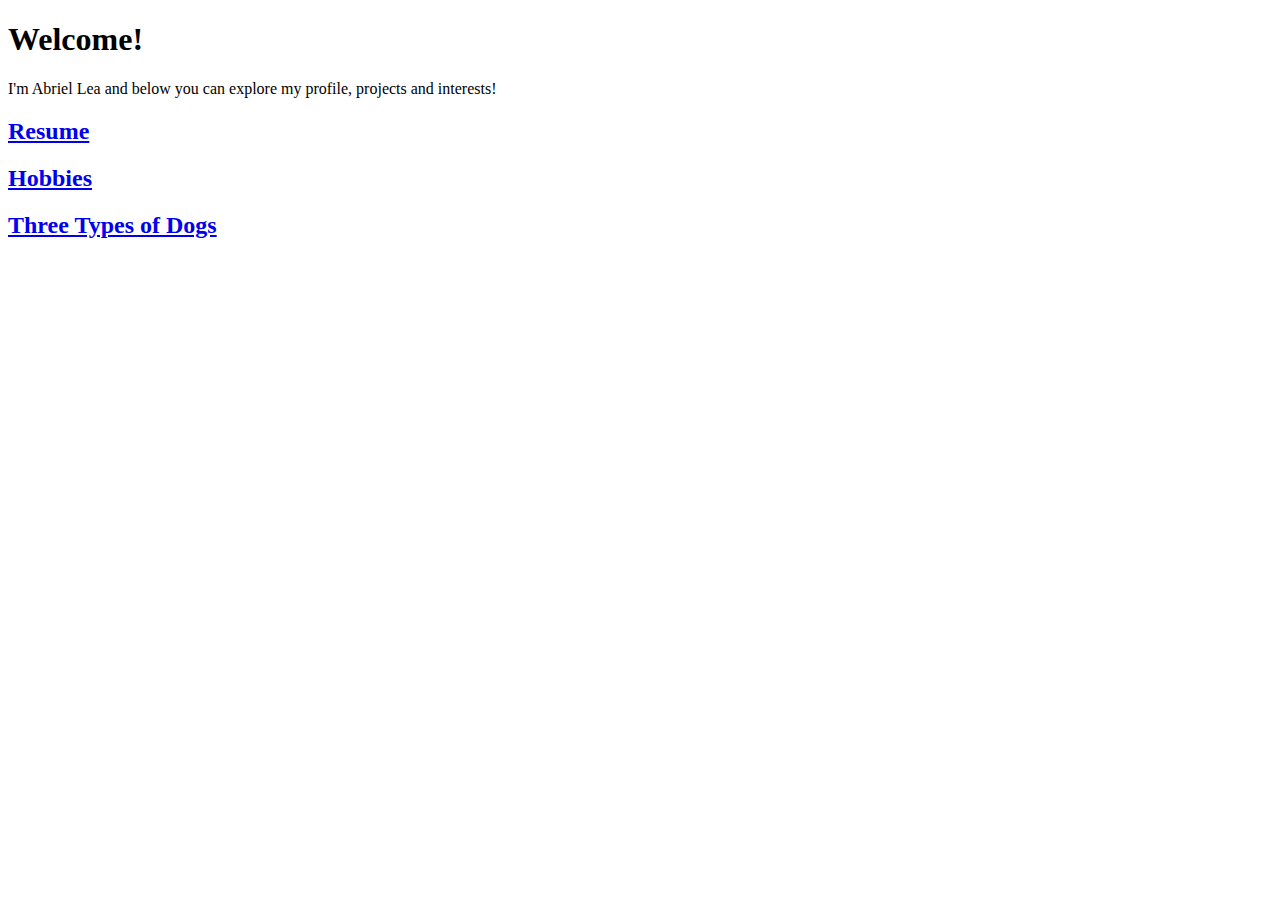
==== index.html @ a2692d7b "k" ====
<!DOCTYPE html>
<html lang="en">
<head>
<meta charset="UTF-8">
<meta name="viewport" content="width=device-width, initial-scale=1.0">
<title>Welcome</title>
<link rel="stylesheet" href="styles.css">
</head>
<body>
<div class="welcome">
  <h1>Welcome!</h1>
  <p>I'm Abriel Lea and below you can explore my profile, projects and interests!</p>
</div>

<html>
    <body>
    <h2> <a href = "resume.html"> Resume </a> </h2>
    </body>

</html>

<html>
    </body>
    <h2> <a href = "hobbies.html"> Hobbies </a> </h2>
    </body>
</html>

<html>
    </body>
    <h2> <a href = "tags.html"> Three Types of Dogs </a> </h2>
    </body>
</html>
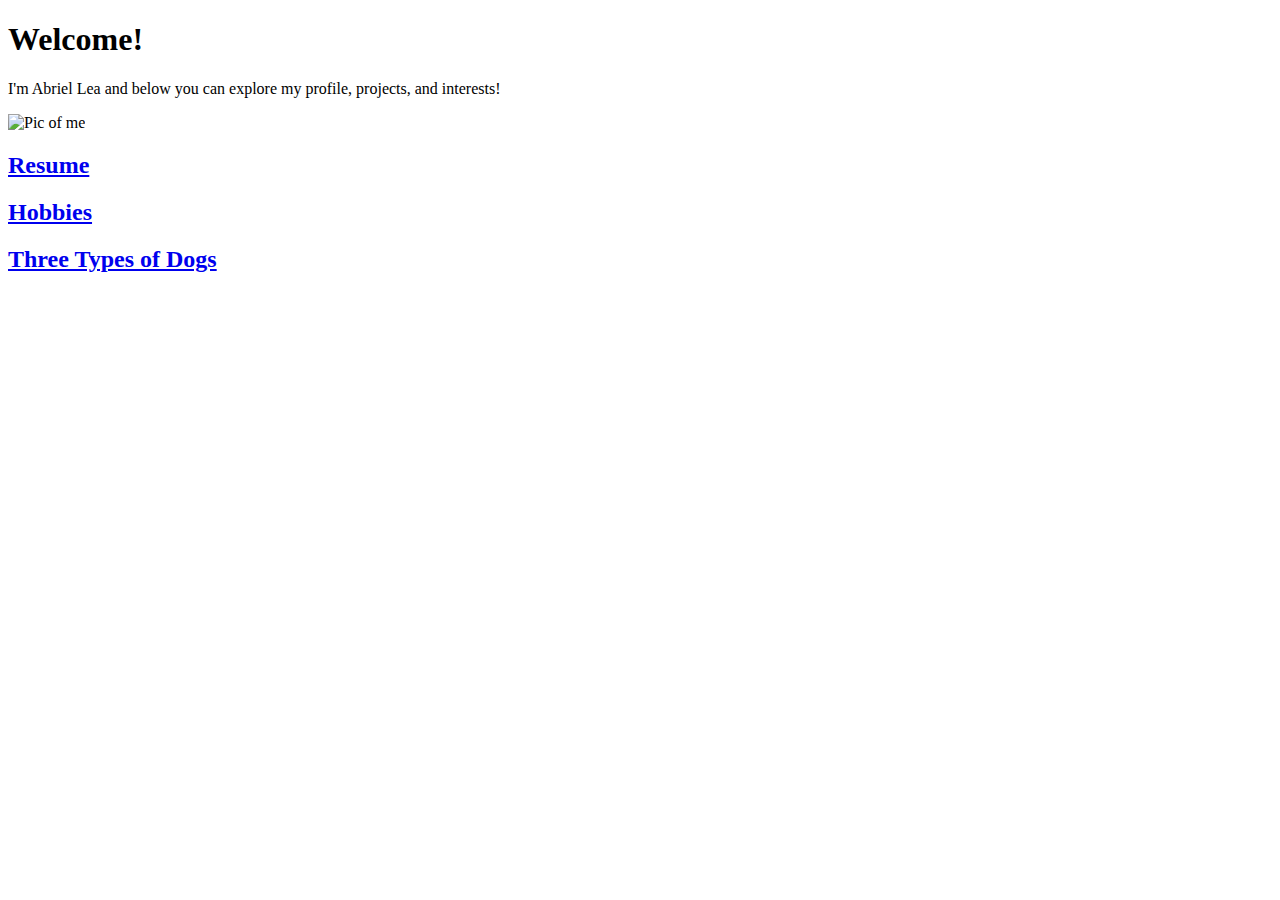
==== commit a38fac23: "we" ====
--- a/index.html
+++ b/index.html
@@ -1,32 +1,28 @@
 <!DOCTYPE html>
 <html lang="en">
 <head>
-<meta charset="UTF-8">
-<meta name="viewport" content="width=device-width, initial-scale=1.0">
-<title>Welcome</title>
-<link rel="stylesheet" href="styles.css">
+    <meta charset="UTF-8">
+    <meta name="viewport" content="width=device-width, initial-scale=1.0">
+    <title>Welcome</title>
+    <link rel="stylesheet" href="styles.css">
+    <style>
+        .profile-image {
+            float: right;
+            margin-left: 20px; 
+            width: 150px; 
+            height: auto; 
+        }
+    </style>
 </head>
 <body>
-<div class="welcome">
-  <h1>Welcome!</h1>
-  <p>I'm Abriel Lea and below you can explore my profile, projects and interests!</p>
-</div>
+    <div class="welcome">
+        <h1>Welcome!</h1>
+        <p>I'm Abriel Lea and below you can explore my profile, projects, and interests!</p>
+        <img src="dockpick.jpg" alt="Pic of me" class="Pic of me">
+    </div>
 
-<html>
-    <body>
-    <h2> <a href = "resume.html"> Resume </a> </h2>
-    </body>
-
+    <h2><a href="resume.html">Resume</a></h2>
+    <h2><a href="hobbies.html">Hobbies</a></h2>
+    <h2><a href="tags.html">Three Types of Dogs</a></h2>
+</body>
 </html>
-
-<html>
-    </body>
-    <h2> <a href = "hobbies.html"> Hobbies </a> </h2>
-    </body>
-</html>
-
-<html>
-    </body>
-    <h2> <a href = "tags.html"> Three Types of Dogs </a> </h2>
-    </body>
-</html>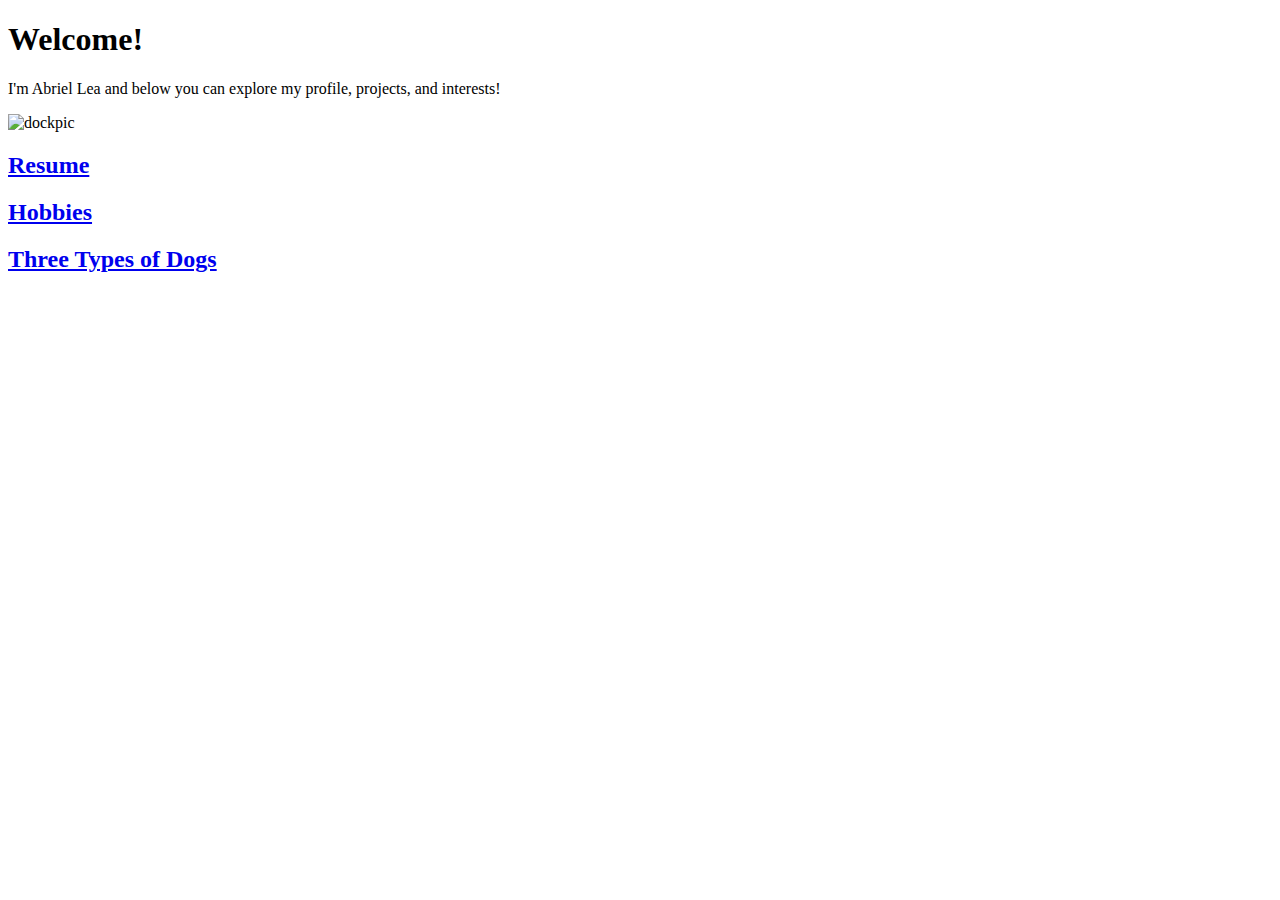
==== commit 508f70cc: "vv" ====
--- a/index.html
+++ b/index.html
@@ -18,7 +18,7 @@
     <div class="welcome">
         <h1>Welcome!</h1>
         <p>I'm Abriel Lea and below you can explore my profile, projects, and interests!</p>
-        <img src="dockpick.jpg" alt="Pic of me" class="Pic of me">
+        <img src="dockpick.jpg" alt="dockpic" class="dockpic">
     </div>
 
     <h2><a href="resume.html">Resume</a></h2>
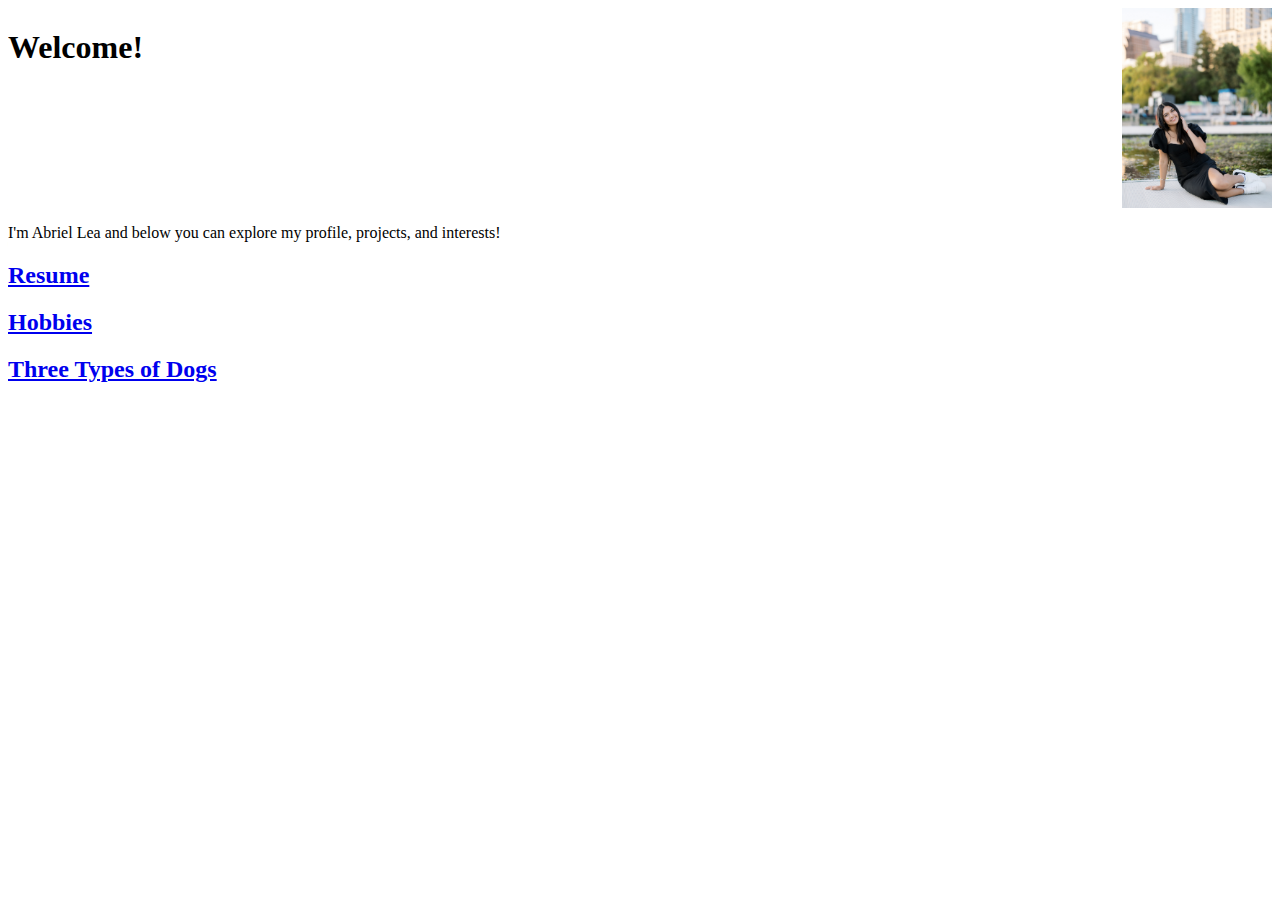
==== commit 72933781: "ddd" ====
--- a/index.html
+++ b/index.html
@@ -6,10 +6,18 @@
     <title>Welcome</title>
     <link rel="stylesheet" href="styles.css">
     <style>
+        .welcome {
+            overflow: hidden; 
+        }
+
+        .welcome h1 {
+            float: left; 
+        }
+
         .profile-image {
-            float: right;
+            float: right; 
             margin-left: 20px; 
-            width: 150px; 
+            width: 150px;
             height: auto; 
         }
     </style>
@@ -17,9 +25,10 @@
 <body>
     <div class="welcome">
         <h1>Welcome!</h1>
-        <p>I'm Abriel Lea and below you can explore my profile, projects, and interests!</p>
-        <img src="dockpick.jpg" alt="dockpic" class="dockpic">
+        <img src="dockpic.jpg" alt="dockpic" class="profile-image">
     </div>
+
+    <p>I'm Abriel Lea and below you can explore my profile, projects, and interests!</p>
 
     <h2><a href="resume.html">Resume</a></h2>
     <h2><a href="hobbies.html">Hobbies</a></h2>
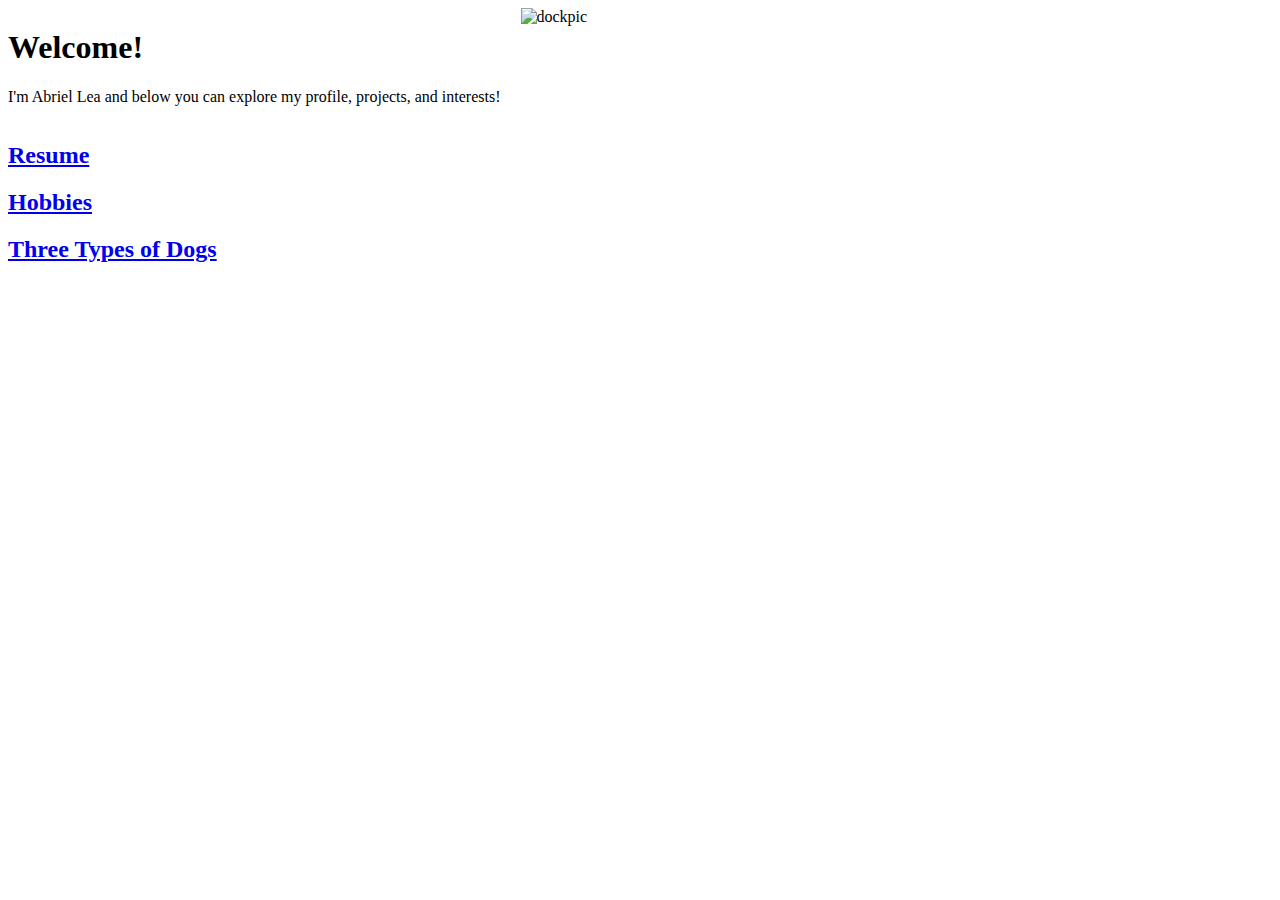
==== commit 7ed10f08: "mm" ====
--- a/index.html
+++ b/index.html
@@ -6,29 +6,30 @@
     <title>Welcome</title>
     <link rel="stylesheet" href="styles.css">
     <style>
-        .welcome {
-            overflow: hidden; 
+        .welcome-container {
+            overflow: hidden;
         }
 
-        .welcome h1 {
+        .welcome-message {
             float: left; 
+            margin-right: 20px; 
         }
 
         .profile-image {
-            float: right; 
-            margin-left: 20px; 
-            width: 150px;
+            float: left; 
+            width: 150px; 
             height: auto; 
         }
     </style>
 </head>
 <body>
-    <div class="welcome">
-        <h1>Welcome!</h1>
-        <img src="dockpic.jpg" alt="dockpic" class="profile-image">
+    <div class="welcome-container">
+        <div class="welcome-message">
+            <h1>Welcome!</h1>
+            <p>I'm Abriel Lea and below you can explore my profile, projects, and interests!</p>
+        </div>
+        <img src="dockpick.jpg" alt="dockpic" class="profile-image">
     </div>
-
-    <p>I'm Abriel Lea and below you can explore my profile, projects, and interests!</p>
 
     <h2><a href="resume.html">Resume</a></h2>
     <h2><a href="hobbies.html">Hobbies</a></h2>
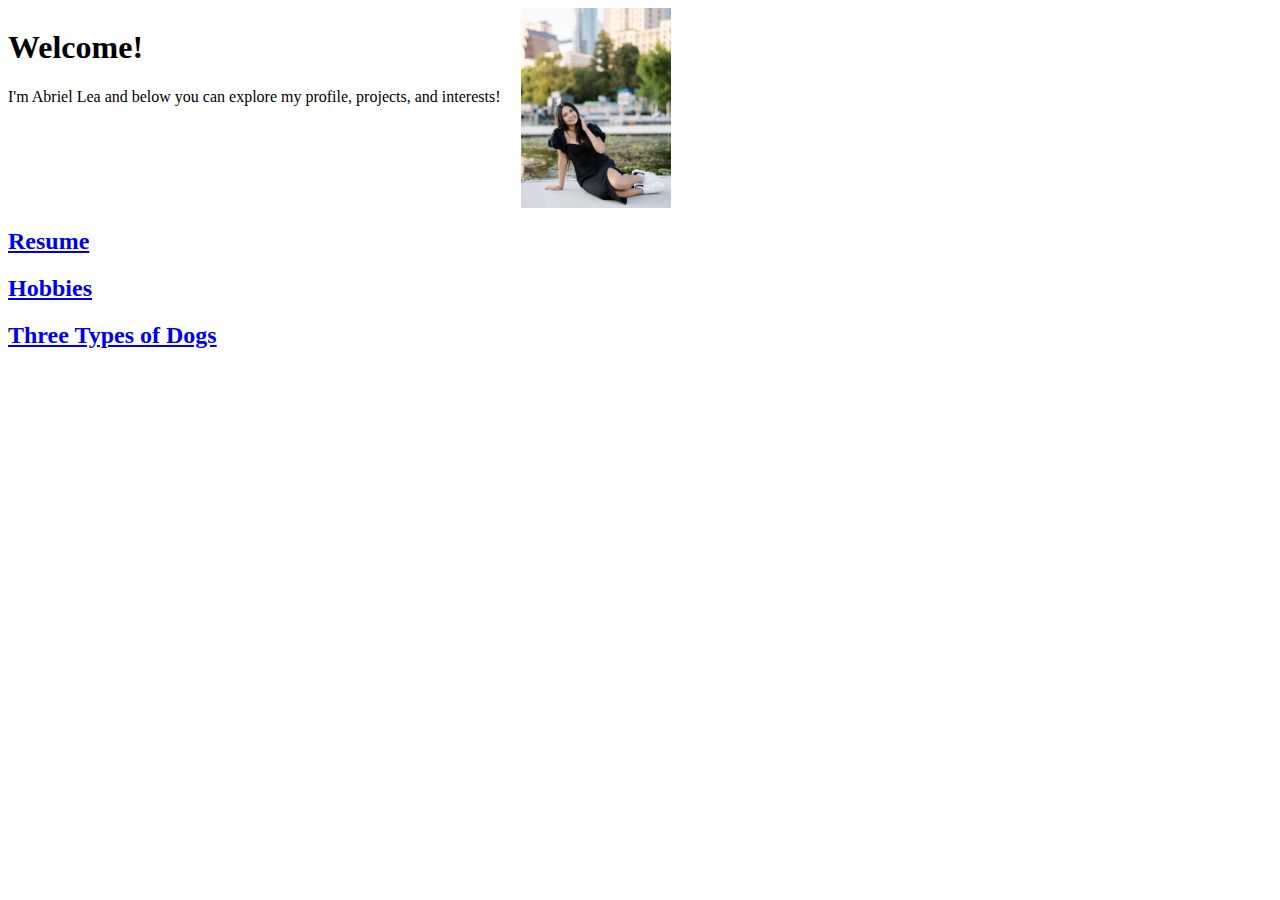
==== commit 51b0481a: "nn" ====
--- a/index.html
+++ b/index.html
@@ -28,7 +28,7 @@
             <h1>Welcome!</h1>
             <p>I'm Abriel Lea and below you can explore my profile, projects, and interests!</p>
         </div>
-        <img src="dockpick.jpg" alt="dockpic" class="profile-image">
+        <img src="dockpic.jpg" alt="dockpic" class="profile-image">
     </div>
 
     <h2><a href="resume.html">Resume</a></h2>
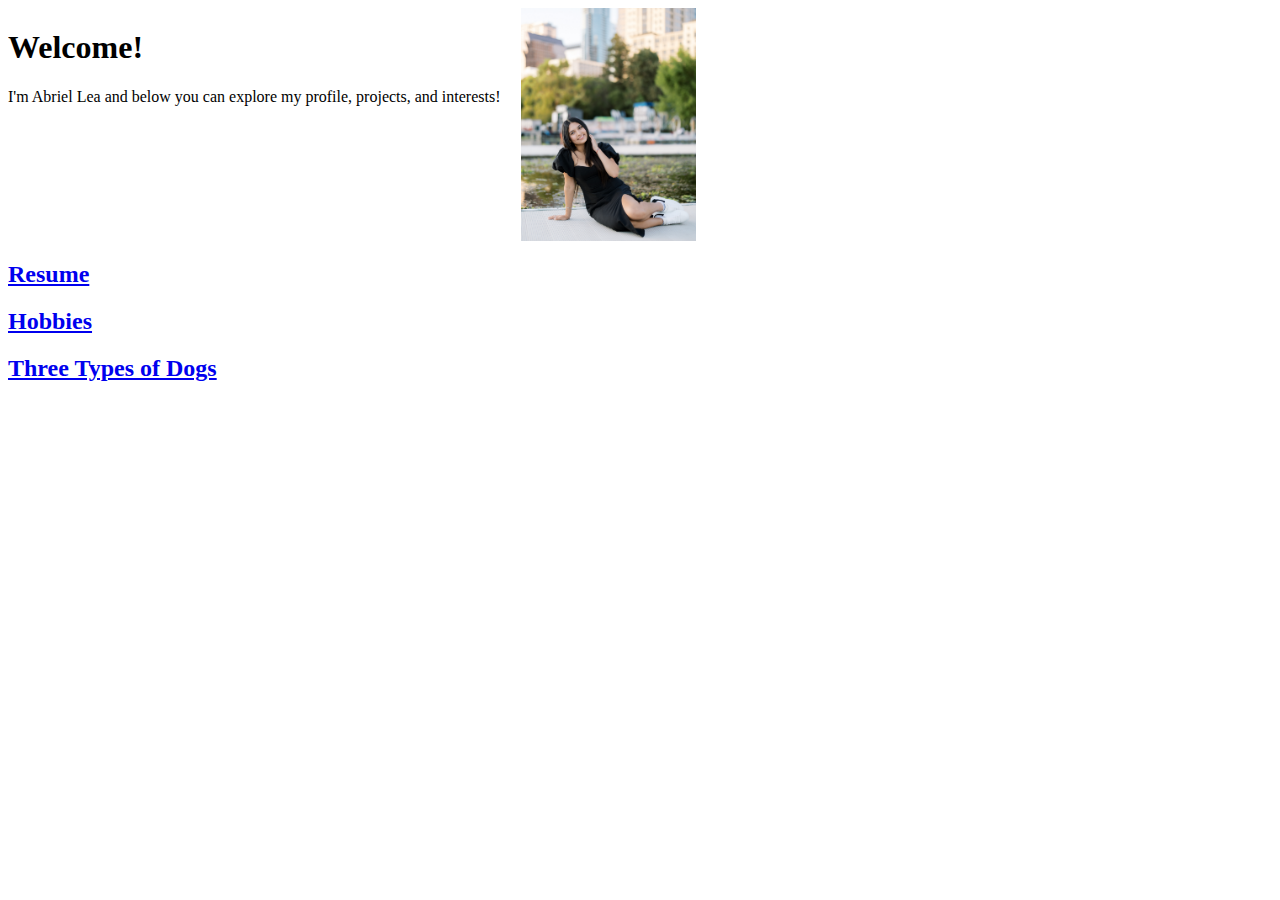
==== commit a5b38376: "mm" ====
--- a/index.html
+++ b/index.html
@@ -17,7 +17,7 @@
 
         .profile-image {
             float: left; 
-            width: 150px; 
+            width: 175px; 
             height: auto; 
         }
     </style>
